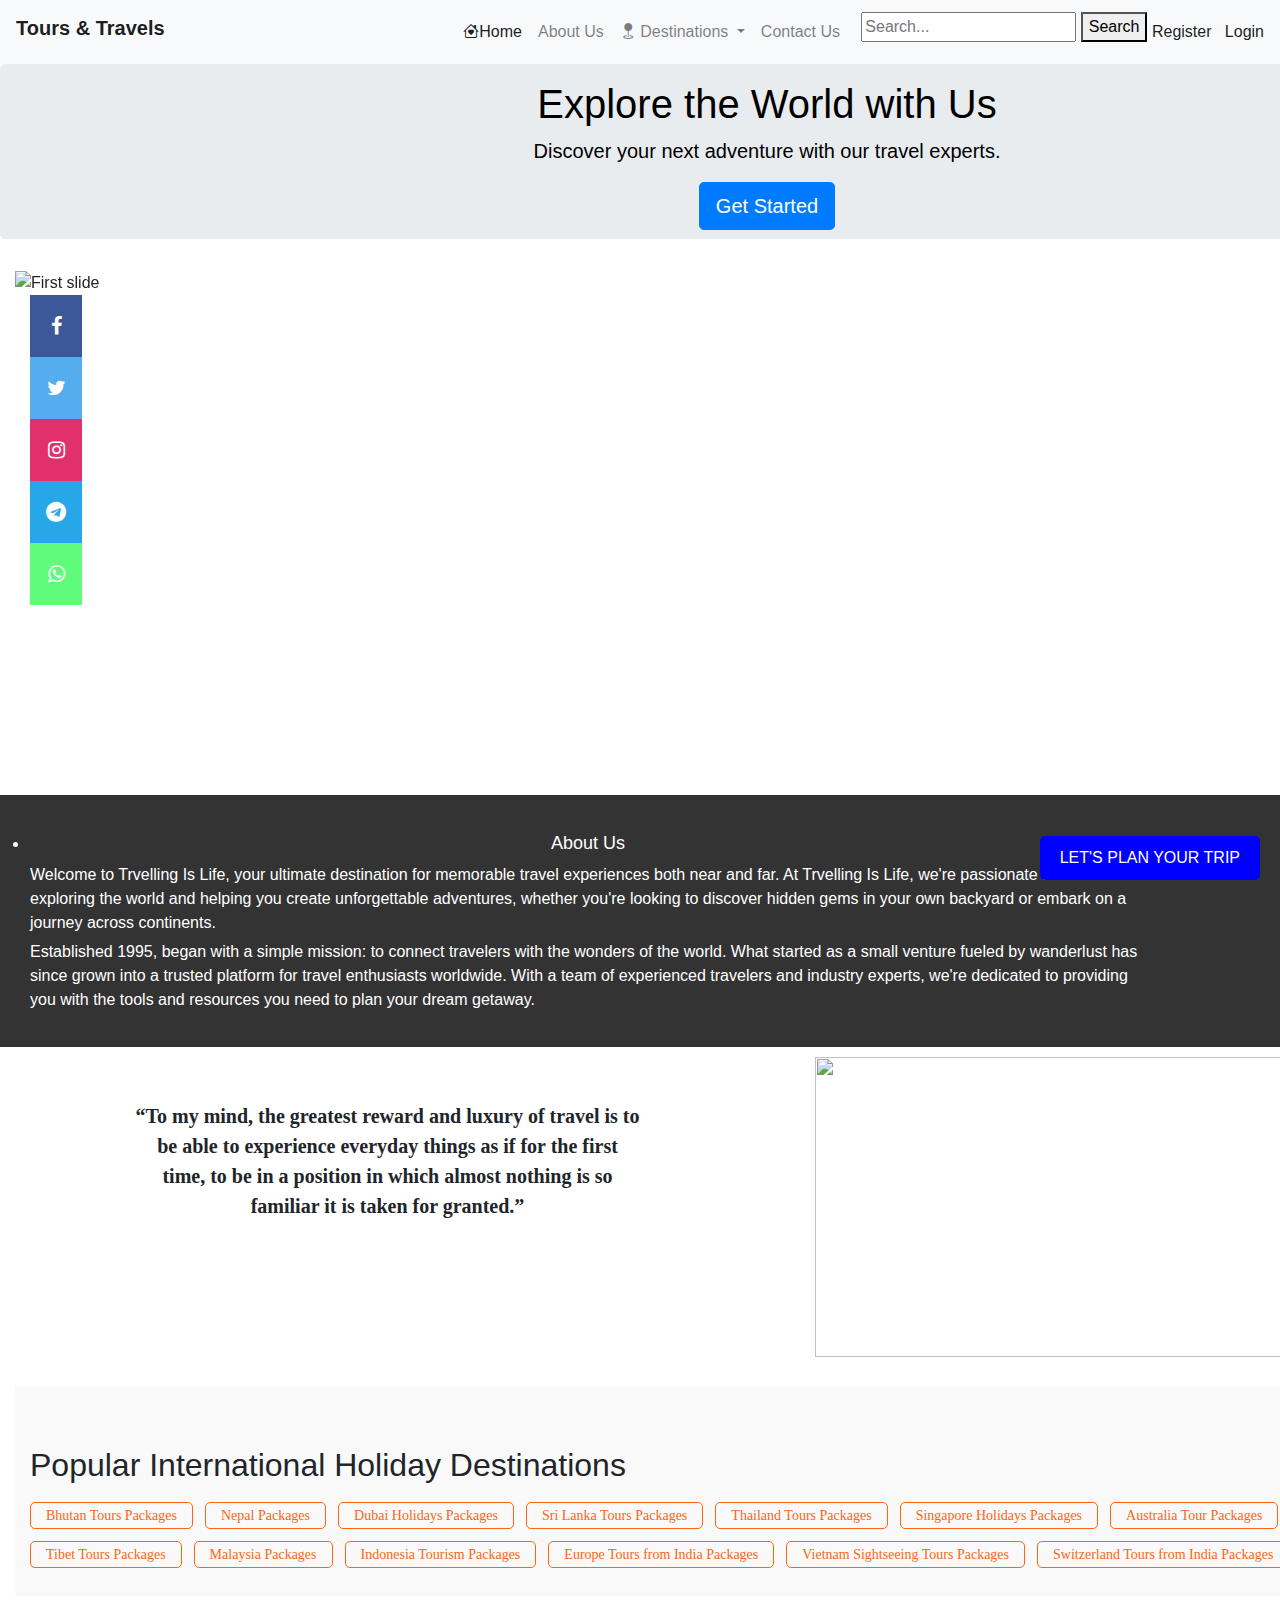
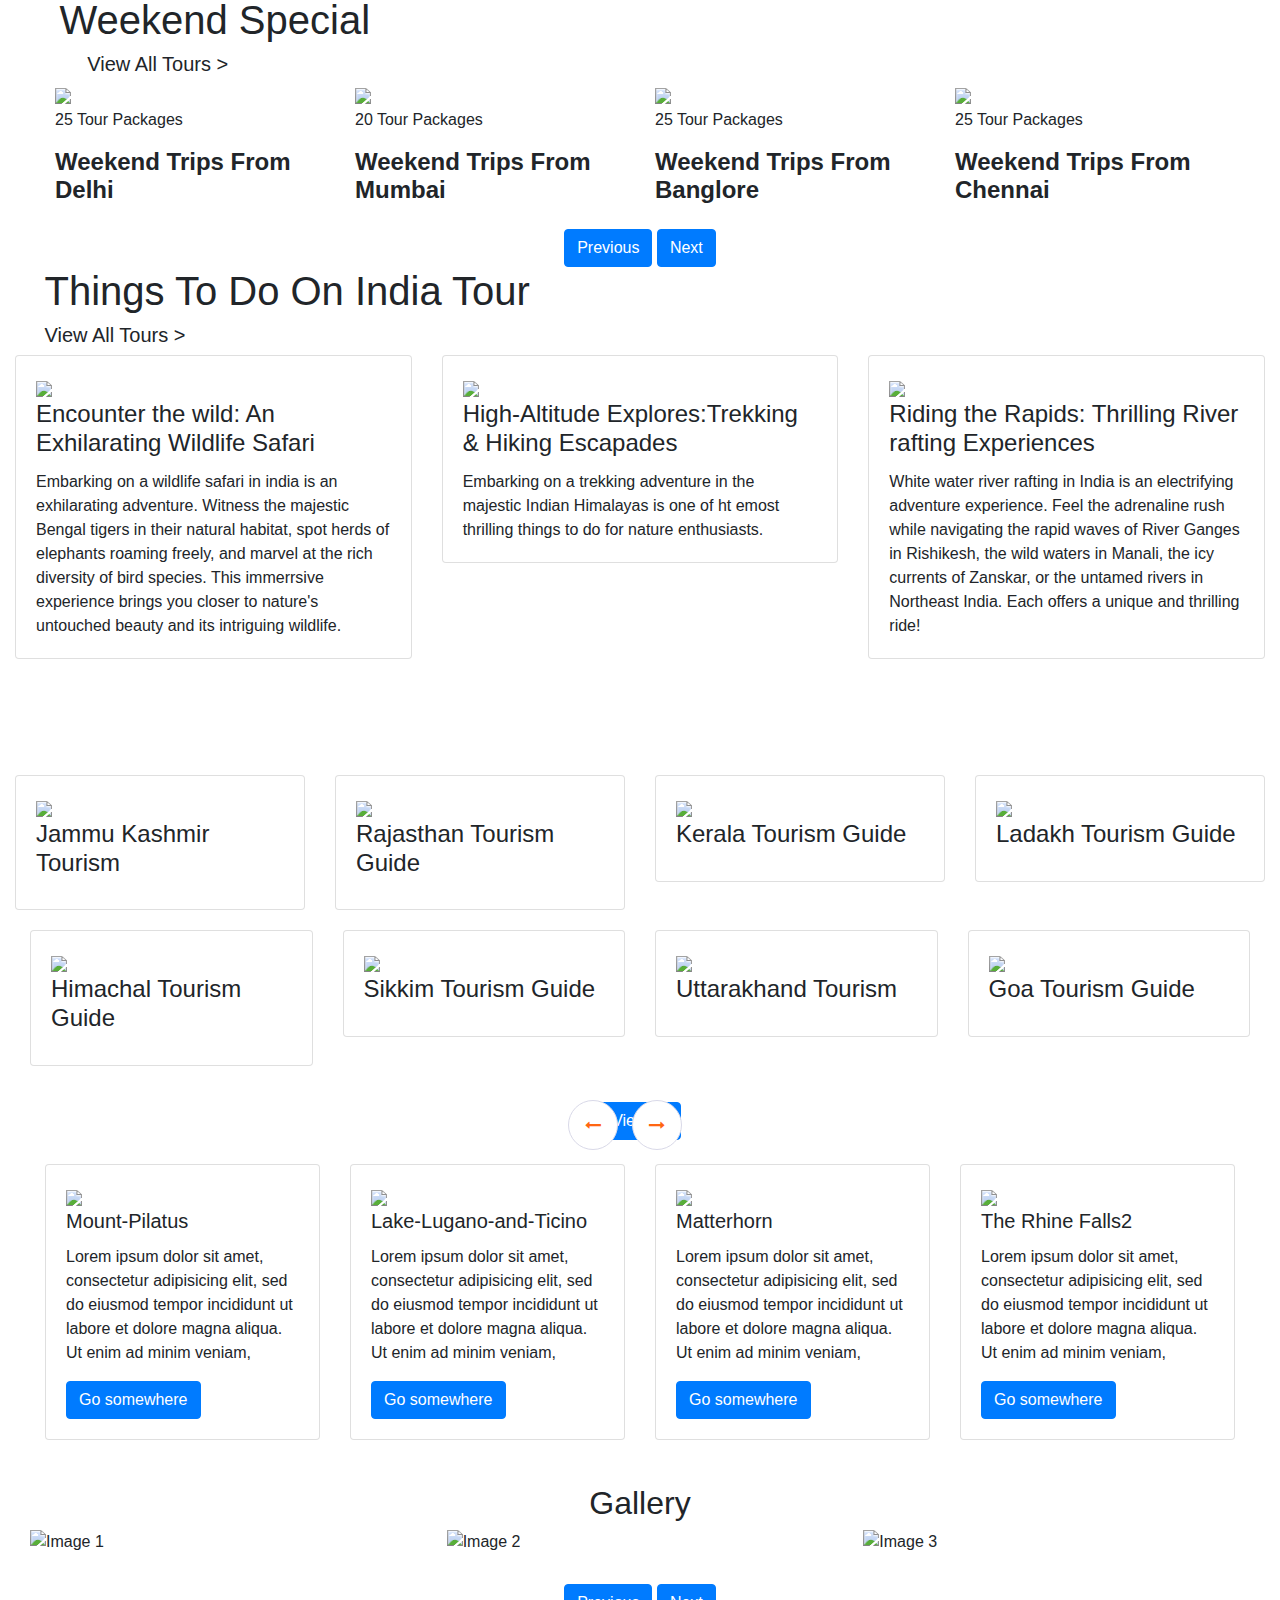
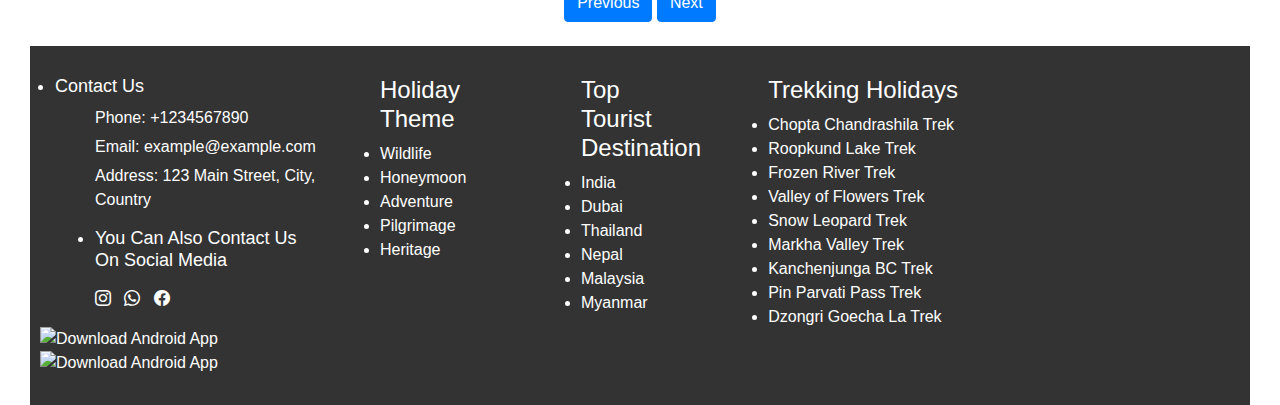
==== index.html @ 02ccdb34 "Add" ====
<!DOCTYPE html>
<html>
<head>
	<meta charset="utf-8">
	<meta name="viewport" content="width=device-width, initial-scale=1">
	<title>Travelliing Is Life</title>
	<link rel="stylesheet" href="https://cdn.jsdelivr.net/npm/bootstrap@4.0.0/dist/css/bootstrap.min.css" integrity="sha384-Gn5384xqQ1aoWXA+058RXPxPg6fy4IWvTNh0E263XmFcJlSAwiGgFAW/dAiS6JXm" crossorigin="anonymous">
  <script src="https://code.jquery.com/jquery-3.2.1.slim.min.js" integrity="sha384-KJ3o2DKtIkvYIK3UENzmM7KCkRr/rE9/Qpg6aAZGJwFDMVNA/GpGFF93hXpG5KkN" crossorigin="anonymous"></script>
<script src="https://cdn.jsdelivr.net/npm/popper.js@1.12.9/dist/umd/popper.min.js" integrity="sha384-ApNbgh9B+Y1QKtv3Rn7W3mgPxhU9K/ScQsAP7hUibX39j7fakFPskvXusvfa0b4Q" crossorigin="anonymous"></script>
<script src="https://cdn.jsdelivr.net/npm/bootstrap@4.0.0/dist/js/bootstrap.min.js" integrity="sha384-JZR6Spejh4U02d8jOt6vLEHfe/JQGiRRSQQxSfFWpi1MquVdAyjUar5+76PVCmYl" crossorigin="anonymous"></script>
 <link rel="stylesheet" href="style.css">
<link rel="stylesheet" href="https://cdn.jsdelivr.net/npm/bootstrap-icons@1.11.3/font/bootstrap-icons.min.css">

</head>
<body>
<nav class="navbar navbar-expand-lg navbar-light bg-light">
    <h1 class="navbar-brand" >Tours & Travels</h1>
    <button class="navbar-toggler" type="button" data-toggle="collapse" data-target="#navbarNav"
            aria-controls="navbarNav" aria-expanded="false" aria-label="Toggle navigation">
        <span class="navbar-toggler-icon"></span>
    </button>
    <div class="collapse navbar-collapse" id="navbarNav">
        <ul class="navbar-nav ml-auto">
            <li class="nav-item active">
                <a class="nav-link" href="#"><i class="bi bi-house-heart"></i>Home</a>
            </li>
            <li class="nav-item">
                <a class="nav-link" href="#">About Us</a>
            </li>
            <li class="nav-item dropdown">
                <a class="nav-link dropdown-toggle" href="#" id="navbarDropdown" role="button"
                   data-toggle="dropdown" aria-haspopup="true" aria-expanded="false">
                   <i class="bi bi-geo-fill"></i> Destinations
                </a>
                <div class="dropdown-menu" aria-labelledby="navbarDropdown">
                    <a class="dropdown-item" href="#">Domestic</a>
                    <a class="dropdown-item" href="#">International</a>
                </div>
            </li>
           <!--  <li class="nav-item">
                <a class="nav-link" href="#">Gallery</a>
            </li> -->
            <li class="nav-item">
                <a class="nav-link" href="#">Contact Us</a>
            </li>
            &nbsp;
            &nbsp;
            <div class="search-container" mt-100px>
    <form action="/search" method="GET">
        <input type="text" placeholder="Search..." name="search" class="search-box">
        <button type="submit" class="search-button">Search</button>
    </form>
</div>
&nbsp;
            <span class="navbar-text">
                <a href="#registermodal" data-toggle="modal">Register </a>&nbsp;
                <a href="#loginmodal" data-toggle="modal">Login </a>
            </span>
        </ul>
    </div>
</nav>

    </form>
  </div>
</nav>
<!-- Jumbotron -->
<div class="jumbotron">
  <div class="container text-center">
    <h1 class="display-6">Explore the World with Us</h1>
    <p class="lead">Discover your next adventure with our travel experts.</p>
    <a class="btn btn-primary btn-lg" href="#" role="button">Get Started</a>
  </div>
</div>
 <div id="carouselExampleIndicators" class="carousel slide" data-ride="carousel">
  <ol class="carousel-indicators">
    <li data-target="#carouselExampleIndicators" data-slide-to="0" class="active"></li>
    <li data-target="#carouselExampleIndicators" data-slide-to="1"></li>
    <li data-target="#carouselExampleIndicators" data-slide-to="2"></li>
  </ol>
  <div class="container-fluid">
  <div class="carousel-inner">
    <div class="carousel-item active">
      <img class="d-block w-100"  src="https://dynamic-media-cdn.tripadvisor.com/media/photo-o/07/89/73/01/plage-de-navagio.jpg?w=1200&h=-1&s=1" class="img-fluid" alt="First slide" width="100px" height="500px">
    </div>
    <div class="carousel-item">
      <img class="d-block w-100" src="https://images.405magazine.com/wp-content/uploads/2022/02/10-October-2018-Travel-Wisconsin-04.jpg"  class="img-fluid" alt="Second slide"  width="100px" height="500px">
    </div>
    <div class="carousel-item">
      <img class="d-block w-100" src="https://qph.cf2.quoracdn.net/main-qimg-2683e99490bd5e2fe3015c88a363b5e6-lq" class="img-fluid"  alt="Third slide" width="100px" height="500px">
    </div>
  </div>
  <a class="carousel-control-prev" href="#carouselExampleIndicators" role="button" data-slide="prev">
    <span class="carousel-control-prev-icon" aria-hidden="true"></span>
    <span class="sr-only">Previous</span>
  </a>
  <a class="carousel-control-next" href="#carouselExampleIndicators" role="button" data-slide="next">
    <span class="carousel-control-next-icon" aria-hidden="true"></span4>
    <span class="sr-only">Next</span>
  </a>
</div>
</div>
&nbsp;
<div class ="footer">
<div class="container-fluid">
<div class="col-md 11">
                <div class="row">
                     <div class="col-md-11">
                         <h3 class="text-center my-2"><li>About Us</li></h3>
                         <p>Welcome to Trvelling Is Life, your ultimate destination for memorable travel experiences both near and far. At Trvelling Is Life, we're passionate about exploring the world and helping you create unforgettable adventures, whether you're looking to discover hidden gems in your own backyard or embark on a journey across continents.</p><p> Established 1995,  began with a simple mission: to connect travelers with the wonders of the world. What started as a small venture fueled by wanderlust has since grown into a trusted platform for travel enthusiasts worldwide. With a team of experienced travelers and industry experts, we're dedicated to providing you with the tools and resources you need to plan your dream getaway.</p>

            </div>
            </div>
        </div>
    </div>
</div>
</footer>
&nbsp;
<div class="container-fluid">
<div class=" image-container">
     <div class="col-md-6">
    <div class="row">
      <p id="quotes" > 
      <br/>
       “To my mind, the greatest reward and luxury of travel is to be able to experience everyday things as if for the first time, to be in a position in which almost nothing is so familiar it is taken for granted.” </p>
    <img src="https://encrypted-tbn0.gstatic.com/images?q=tbn:ANd9GcQr2hRSTlCZ1lNJI6O41_MCuP1sgbnexXDJ4tUPDGHkRNv8su89Y7ehzQkFXznbVne6NmQ&usqp=CAU" id="photu1" width="700px" height="300px"> 
</div>
</div>
<div class="contianer">
    <div class="row">
    

    
</div>
</div>
</div>

&nbsp;
&nbsp;


    <div class="Popular_tmi">
        <div class="container-fluid">
        <h2 class> Popular International Holiday Destinations</h2>
        <div class="box-1">
            <div class="thing-to-do">
                <button>Bhutan Tours Packages</button>
                <button>Nepal Packages</button>
                <button>Dubai Holidays Packages</button>
                <button>Sri Lanka Tours Packages</button>
                <button>Thailand Tours Packages</button>
                <button>Singapore Holidays Packages</button>
                <button>Australia Tour Packages</button>
                <button>Maldives Tourism Packages</button>
                <button>Tibet Tours Packages</button>
                <button>Malaysia Packages</button>
                <button>Indonesia Tourism Packages </button>
                <button>Europe Tours from India Packages</button>
                <button>Vietnam Sightseeing Tours Packages</button>
                <button>Switzerland Tours from India Packages</button>
                <button>Hong Kong Tours Packages</button>
            </div>
        </div>
    </div>
</div>
<br/>
<br/><br/>


 <h1 font-weight: bold>&nbsp;&nbsp;&nbsp;&nbsp;Weekend Special</h1>
 <h5>&nbsp;&nbsp;&nbsp;&nbsp;&nbsp;&nbsp;&nbsp;&nbsp;&nbsp;&nbsp;&nbsp;&nbsp;&nbsp;View All Tours > </h5>

<div class="container">
  <div class="row">
    <div class="col-md-3">
        <img src="https://www.tourmyindia.com/tmimg/delhi-weekend.webp" class="img-fluid">
        <p> 25 Tour Packages</p>
        <h4 style="font-weight:bold;">Weekend Trips From Delhi</h4>
    </div>
     <div class="col-md-3">
        <img src="https://www.tourmyindia.com/tmimg/mumbai-gate.webp" class="img-fluid">
         <p> 20 Tour Packages</p>
        <h4 style="font-weight:bold;">Weekend Trips From Mumbai</h4>
    </div>
     <div class="col-md-3">
        <img src="https://www.tourmyindia.com/tmimg/bangalore-weekend.webp" class="img-fluid">
         <p> 25 Tour Packages</p>
        <h4 style="font-weight:bold;">Weekend Trips From Banglore</h4>
    </div>
     <div class="col-md-3">
        <img src="https://www.tourmyindia.com/tmimg/chennai-weekend.webp" class="img-fluid">
         <p> 25 Tour Packages</p>
        <h4 style="font-weight:bold;">Weekend Trips From Chennai</h4>
    </div>
</div>
</div>
<div class="text-center mt-3">
            <button class="btn btn-primary prev-btn">Previous</button>
            <button class="btn btn-primary next-btn">Next</button>
        </div>
    </div>
 <h1 font-weight: bold>&nbsp;&nbsp;&nbsp;&nbsp;Things To Do On India Tour</h1>
 <h5>&nbsp;&nbsp;&nbsp;&nbsp;&nbsp;&nbsp;&nbsp;&nbsp;View All Tours > </h5>
<div class="container-fluid">
  <div class="row">
    <div class="col-md-4">
      <div class="card">
        <div class="card-body">
        <img src="https://www.tourmyindia.com/tmimg/safari-things.webp" class="img-fluid"></img>
          <h4 class="card-title">Encounter the wild: An Exhilarating Wildlife Safari</h4>
          <p class="card-text">Embarking on a wildlife safari in india is an exhilarating adventure. Witness the majestic Bengal tigers in their natural habitat, spot herds of elephants roaming freely, and marvel at the rich diversity of bird species. This immerrsive experience brings you closer to nature's untouched beauty and its intriguing wildlife.
          </p>
        </div>
      </div>
    </div>
     <div class="col-md-4">
      <div class="card">
        <div class="card-body">
             <img src="https://miro.medium.com/v2/resize:fit:9792/1*FFpUeYtX60i4eza550zEjA.jpeg" class="img-fluid"></img>
          <h4 class="card-title">High-Altitude Explores:Trekking & Hiking Escapades</h4>
          <p class="card-text">Embarking on a trekking adventure in the majestic Indian Himalayas is one of ht emost thrilling things to do for nature enthusiasts.</p>
        </div>
      </div>
    </div>
     <div class="col-md-4">
      <div class="card">
        <div class="card-body">
             <img src="https://www.tourmyindia.com/tmimg/rafting-things.webp" class="img-fluid"></img>
          <h4 class="card-title">Riding the Rapids: Thrilling River rafting Experiences</h4>
          <p class="card-text">White water river rafting in India is an electrifying adventure experience. Feel the adrenaline rush while navigating the rapid waves of River Ganges in Rishikesh, the wild waters in Manali, the icy currents of Zanskar, or the untamed rivers in Northeast India. Each offers a unique and thrilling ride!</p>

        </div>
      </div>

</div>
</div>
</div>
<div>
 <span class="prev-arrow slick-arrow" style="display: block;">
        <i class="fa fa-long-arrow-left" aria-hidden="true"></i>
    </span>
    <div class="slick-list draggable"></div>
    <span class="next-arrow slick-arrow" style="display: block;">
        <i class="fa fa-long-arrow-right" aria-hidden="true"></i>
    </span>
</div> 
<br/>
<br/>
<br/>
<br/>
<div class="container-fluid">
  <div class="row">
    <div class="col-md-3">
      <div class="card">
        <div class="card-body">
        <img src="https://www.tourmyindia.com/tmimg/j&k-tourism.webp" class="img-fluid"></img>
          <h4 class="card-title">Jammu Kashmir Tourism </h4>
          
        </div>
      </div>
    </div>
     <div class="col-md-3">
      <div class="card">
        <div class="card-body">
             <img src="https://www.tourmyindia.com/tmimg/rajasthan-tourism.webp"class="img-fluid"></img>
          <h4 class="card-title">Rajasthan Tourism Guide</h4>
        </div>
      </div>
    </div>
     <div class="col-md-3">
      <div class="card">
        <div class="card-body">
             <img src="https://www.tourmyindia.com/tmimg/kerala-tourism.webp" class="img-fluid"></img>
          <h4 class="card-title">Kerala Tourism Guide</h4>
        </div>
      </div>
  </div>
   <div class="col-md-3">
      <div class="card">
        <div class="card-body">
             <img src="https://www.tourmyindia.com/tmimg/ladakh-tourism.webp" class="img-fluid"></img>
          <h4 class="card-title">Ladakh Tourism Guide</h4>
          </div>
      </div>
  </div>
</div>

<section>
<div class="container-fluid">
  <div class="row">
    <div class="col-md-3">
      <div class="card">
        <div class="card-body">
        <img src="https://www.tourmyindia.com/tmimg/himachal-tourism.webp" class="img-fluid"></img>
          <h4 class="card-title">Himachal Tourism Guide </h4>
          
        </div>
      </div>
    </div>
     <div class="col-md-3">
      <div class="card">
        <div class="card-body">
             <img src="https://www.tourmyindia.com/tmimg/sikkim-tourism.webp"class="img-fluid"></img>
          <h4 class="card-title">Sikkim Tourism Guide</h4>
        </div>
      </div>
    </div>
     <div class="col-md-3">
      <div class="card">
        <div class="card-body">
             <img src="C:\Users\Megha1\OneDrive\Desktop\Project\packages\uttarakhand-tourism.webp" class="img-fluid"></img>
          <h4 class="card-title">Uttarakhand Tourism </h4>
        </div>
      </div>
  </div>
   <div class="col-md-3">
      <div class="card">
        <div class="card-body">
             <img src="https://www.tourmyindia.com/tmimg/goa-tourism.webp" class="img-fluid"></img>
          <h4 class="card-title">Goa Tourism Guide</h4>
          </div>
      </div>
  </div>
</div>
 <div class="text-center mt-3">
            <button class="btn btn-primary prev-btn">View All</button>
        </div>
        <br/>

<div class="container-fluid">
  <div class="row">
    <div class="col-md-3">
      <div class="card">
        <div class="card-body">
        <img src="https://tse1.mm.bing.net/th?id=OIP.hhewOmTr1d_mht3cfW35FQHaE7&pid=Api&P=0&h=180" class="img-fluid"></img>
          <h5 class="card-title">Mount-Pilatus</h5>
          <p class="card-text">Lorem ipsum dolor sit amet, consectetur adipisicing elit, sed do eiusmod
          tempor incididunt ut labore et dolore magna aliqua. Ut enim ad minim veniam,
          </p>
           <a href="#" class="btn btn-primary">Go somewhere</a>
    
        </div>
      </div>
    </div>
     <div class="col-md-3">
      <div class="card">
        <div class="card-body">
             <img src="https://tse1.mm.bing.net/th?id=OIP.tMv41wUnw1RWP08cjSfiAwHaE8&pid=Api&P=0&h=180"class="img-fluid"></img>
          <h5 class="card-title">Lake-Lugano-and-Ticino</h5>
          <p class="card-text">Lorem ipsum dolor sit amet, consectetur adipisicing elit, sed do eiusmod
          tempor incididunt ut labore et dolore magna aliqua. Ut enim ad minim veniam,</p>
           <a href="#" class="btn btn-primary">Go somewhere</a>
        </div>
      </div>
    </div>
     <div class="col-md-3">
      <div class="card">
        <div class="card-body">
             <img src="https://media.gettyimages.com/id/594835485/photo/matterhorn-mountain-reflected-in-a-lake-zermatt-switzerland.jpg?s=612x612&w=0&k=20&c=3wVxGDQE6FVq1nBnD56VFyleDMYZ1VRc4sAnWZ410sE=" class="img-fluid"></img>
          <h5 class="card-title">Matterhorn</h5>
          <p class="card-text">Lorem ipsum dolor sit amet, consectetur adipisicing elit, sed do eiusmod
          tempor incididunt ut labore et dolore magna aliqua. Ut enim ad minim veniam,</p>
           <a href="#" class="btn btn-primary">Go somewhere</a>
        </div>
      </div>
    </div>
     <div class="col-md-3">
      <div class="card">
        <div class="card-body">
             <img src="https://tse3.mm.bing.net/th?id=OIP.lfadu6Hw0kSNdCafGXZ_ggHaE7&pid=Api&P=0&h=180" class="img-fluid"></img>
          <h5 class="card-title">The Rhine Falls2</h5>
          <p class="card-text">Lorem ipsum dolor sit amet, consectetur adipisicing elit, sed do eiusmod
          tempor incididunt ut labore et dolore magna aliqua. Ut enim ad minim veniam,</p>
           <a href="#" class="btn btn-primary">Go somewhere</a>
        </div>
      </div>
    </div>
</div>
</div>
 
 &nbsp;
 &nbsp;
 
        </div>
        <div class="container-fluid">
        <h2 class="text-center">Gallery</h2>
        <div class="row gallery">
            <div class="col-md-4">
                <img src="https://images.pexels.com/photos/1285625/pexels-photo-1285625.jpeg?auto=compress&cs=tinysrgb&w=600" alt="Image 1" class="img-fluid">
            </div>
            <div class="col-md-4">
                <img src="https://images.pexels.com/photos/238622/pexels-photo-238622.jpeg?auto=compress&cs=tinysrgb&w=600" alt="Image 2" class="img-fluid">
            </div>
            <div class="col-md-4">
                <img src="https://images.pexels.com/photos/210012/pexels-photo-210012.jpeg?auto=compress&cs=tinysrgb&w=600" alt="Image 3" class="img-fluid">
            </div>
        </div>
        <div class="text-center mt-3">
            <button class="btn btn-primary prev-btn">Previous</button>
            <button class="btn btn-primary next-btn">Next</button>
        </div>


    &nbsp;
    &nbsp;




<div class ="footer">
    <div class="container">
        <div class="row">
            <div class="col-md-3">
             <h3><li>Contact Us</li></h3>
         <ul> <p>Phone: +1234567890</p>
          <p>Email: example@example.com</p>
          <p>Address: 123 Main Street, City, Country</p></ul>
          <h3><ul><li>You Can Also Contact Us On Social Media</li> </ul></h3>
          <ul><i class="bi bi-instagram"></i>&nbsp;&nbsp;
          <i class="bi bi-whatsapp"></i>&nbsp;&nbsp;
          <i class="bi bi-facebook"></i></ul>
        <div class="row">
        <img src="C:\Users\Megha1\OneDrive\Desktop\Project\travels\googleplay.svg" alt="Download Android App" ><img>
            &nbsp;&nbsp;&nbsp;
        <img src="C:\Users\Megha1\OneDrive\Desktop\Project\travels\appstore.svg" alt="Download Android App"></img>
    </div>
    
            </div>
            
                 <div class="row">
              <div class="col-md-3"> 
                <ul><h4>Holiday Theme</h4>
                <li>Wildlife</li>
                <li>Honeymoon</li>
                <li>Adventure</li>
                <li>Pilgrimage</li>
                <li>Heritage</li></ul>
            </div> 
        </div>

          
             <!-- <div class="col-md 3"> -->
                 <div class="row">
                  <div class="col-md-3"> 
                    <ul><h4>Top Tourist Destination</h4>
                    <li> India </li>
                    <li>Dubai</li>
                    <li>Thailand  </li>
                    <li>Nepal </li>
                    <li> Malaysia</li>
                    <li>Myanmar</li></ul>             
                </div>
                &nbsp;&nbsp; &nbsp;&nbsp; &nbsp;&nbsp;&nbsp;&nbsp; &nbsp;
                <div class="col-md 4">
                 <div class="row">
              <!--   <div class="col-md-3"> -->
                <ul><h4>Trekking Holidays</h4>
                <li>Chopta Chandrashila Trek</li>
                <li>Roopkund Lake Trek</li>
                <li>Frozen River Trek</li>
                <li>Valley of Flowers Trek</li>
                <li>Snow Leopard Trek</li>
                <li>Markha Valley Trek</li>
                <li>Kanchenjunga BC Trek</li>
                <li>Pin Parvati Pass Trek</li>
                <li>Dzongri Goecha La Trek</li>
            </ul>
            </div>

        </div>

          
                   
        </div>
    </div>
</div>
</div>


<!-- Sticky button -->
  <button class="sticky-button">LET'S PLAN YOUR TRIP</button>

<!-- register modal -->



<!-- end of register modal -->
<div class="modal" tabindex="-1" role="dialog" id="registermodal">
  <div class="modal-dialog" role="document">
    <div class="modal-content">
      <div class="modal-header">
        <h5 class="modal-title">Register</h5>
        <button type="button" class="close" data-dismiss="modal" aria-label="Close">
          <span aria-hidden="true">&times;</span>
        </button>
      </div>
      <div class="modal-body">
        <form>
             <div class="form-group">
    <label for="exampleInputFullname">Full Name</label>
    <input type="text" class="form-control" id="exampleInputFullname" aria-describedby="emailHelp" placeholder="Enter Fullname">
  </div>
  <div class="form-group">
    <label for="exampleInputEmail1">Email address</label>
    <input type="email" class="form-control" id="exampleInputEmail1" aria-describedby="emailHelp" placeholder="Enter email">
  </div>
  <div class="form-group">
    <label for="exampleInputPassword1">Password</label>
    <input type="password" class="form-control" id="exampleInputPassword1" placeholder="Password">
  </div>
   <div class="form-group">
    <label for="exampleInputcontact">Contact</label>
    <input type="tel" class="form-control" id="exampleInputcontact" aria-describedby="emailHelp" placeholder="Enter contact">
  </div>
  <button type="submit" class="btn btn-primary">Register</button>
  <p>Already have an Account <a href="#loginmodal" data-toggle="modal" data-dismiss="modal">Sign in</a></p>
</form>

      </div>
      <div class="modal-footer">
        <button type="button" class="btn btn-secondary" data-dismiss="modal">Close</button>
      </div>
    </div>
  </div>
</div>


<!-- login modal -->
<div class="modal" tabindex="-1" role="dialog" id="loginmodal">
  <div class="modal-dialog" role="document">
    <div class="modal-content">
      <div class="modal-header">
        <h5 class="modal-title">Login</h5>
        <button type="button" class="close" data-dismiss="modal" aria-label="Close">
          <span aria-hidden="true">&times;</span>
        </button>
      </div>
      <div class="modal-body">
        <form>
  <div class="form-group">
    <label for="exampleInputEmail1">Email address</label>
    <input type="email" class="form-control" id="exampleInputEmail1" aria-describedby="emailHelp" placeholder="Enter email">
  </div>
  <div class="form-group">
    <label for="exampleInputPassword1">Password</label>
    <input type="password" class="form-control" id="exampleInputPassword1" placeholder="Password">
  </div>
  <button type="submit" class="btn btn-primary">Login</button>
  <p> Don't have an Account? <a href="#registermodal" data-toggle="modal" data-dismiss="modal" >Sign up</a></p>
</form>

      </div>
      <div class="modal-footer">
        <button type="button" class="btn btn-secondary" data-dismiss="modal">Close</button>
      </div>
    </div>
  </div>
</div>

<!-- end of login modal -->

<link rel="stylesheet" href="https://cdnjs.cloudflare.com/ajax/libs/font-awesome/4.7.0/css/font-awesome.min.css">

<!-- The social media icon bar -->
<div class="icon-bar">
  <a href="#" class="facebook"><i class="fa fa-facebook"></i></a>
  <a href="#" class="twitter"><i class="fa fa-twitter"></i></a>
  <a href="#" class="instagram"><i class="fa fa-instagram"></i></a>
  <a href="#" class="telegram"><i class="fa fa-telegram"></i></a>
  <a href="#" class="whatsapp"><i class="fa fa-whatsapp"></i></a>
</div>
 


</body>
</html>
---- style.css ----
body {
	overflow-x: hidden;
}
.lead{
	margin-top: 0.100px;
}
.jumbotron {
      background-image: url('your-image-url.jpg');  
      background-size: cover;
      color: black;
      /*text-shadow: 2px 2px 4px rgba(0, 0, 0, 0.6);*/
      padding: 1rem ;
      width: 1534px;
	height: 175px;
    }
.navbar-brand{
	font-weight: bold;
}
.navbar-text a {
	color: white;
}
#photu1{
  margin-top: -180px;
	margin-right: 800px;
	margin-left: 800px;
	transition: transform 0.5s ease;
}
#quotes {
  margin-left: 120px;
  text-align: center;
  font-size: 20px;
 font-family: "Mea Culpa", cursive;
  font-weight: bold;
  font-style: normal;

}
.p{
	margin-left:400px;
   margin-top: -120px;
}
  .card {
      margin-bottom: 20px; 
    }

 .about-section {
    padding: 50px 0;
}

.team-member {
    margin-bottom: 30px;
}

.team-member img {
    width: 150px;
    height: 150px;
    object-fit: cover;
    margin-bottom: 20px;
}
.footer {
    background-color: #333;
    color: #fff;
    padding: 50px 0;
}

.footer h3 {
    color: #fff;
    font-size: 18px;
}

.footer p {
    margin-bottom: 5px;
}

.social-icons {
    list-style: none;
    padding: 0;
}

.social-icons li {
    display: inline-block;
    margin-right: 10px;
}

.social-icons li:last-child {
    margin-right: 0;
}

.social-icons a {
    color: #fff;
    font-size: 24px;
    text-decoration: none;
}

.social-icons a:hover {
    color: #ccc;
}
.gallery {
    margin-bottom: 20px;
}

.gallery img {
    margin-bottom: 10px;
}
.footer {
  background-color: #333;
  color: #fff;
  padding: 30px 0;
}

.container {
  max-width: 1200px;
  margin: 0 auto;
  padding: 0 15px;
}

.footer-content {
  display: flex;
  justify-content: space-between;
}

.footer-contact,
.footer-social {
  flex: 1;
}

.footer-contact h3,
.footer-social h3 {
  margin-bottom: 20px;
}

.social-links {
  list-style: none;
  padding: 0;
  margin: 0;
}

.social-links li {
  display: inline-block;
  margin-right: 10px;
}

.social-links li:last-child {
  margin-right: 0;
}

.social-links img {
  width: 30px;
  height: 30px;
  border-radius: 50%;
}
 #button1 {
 	margin-left: 400px;
 }
 .sticky-button {
  position: fixed; 
  bottom: 20px; 
  right: 20px; 
  padding: 10px 20px; 
  font-size: 16px; 
  background-color: blue;
  color: white; 
  border: none;
  border-radius: 5px;
  cursor: pointer;
  transition: background-color 0.3s;
}

.sticky-button:hover {
  background-color: gray; 
}
.Popular_tmi {
	margin-top: 5px;
	width: 100%;
	float: left;
	padding: 60px 0 60px 0;
	background: #f9f9fa;
	 width: 1535px;
	height: 210px;
}
.Popular_tmi h3 {
	font-size: 16px;
	line-height: 26px;
	color: #3b404b;
	font-family: SFProDisplay-Bold;

}
.thing-to-do {
	margin-top: 10px;
	float: left;
	width: 100%;
}

button {
	text-decoration: none;
	outline: 0;
	margin: 0;
}
.thing-to-do button {
	width: auto;
	border: 1px solid #ff6612;
	text-align: center;

    background: transparent;
    cursor: pointer;
  transition: background 0.3s;
    border-radius: 5px;
    display: inline-block;
    box-sizing: border-box;
    float: left;
    padding: 0 15px;
   font: 14px / 25px 'SFProDisplay-Regular';
    color: #ff6612;
  width: auto;
    margin-right: .8%;
    margin-bottom: .8%;
}
.thing-to-do button:hover {
	background: rgb(230, 230, 230);
}
.icon i {
	display: flex;
	display: inline-block;
	
	cursor: pointer;
  transition: background 0.3s;
}
.icon i:hover {
	display: inline-block;
	 width: auto;
     background: rgb(255, 0, 0);
}
.icon-bar {
  position: fixed;
  top: 50%;
  -webkit-transform: translateY(-50%);
  -ms-transform: translateY(-50%);
  transform: translateY(-50%);
}

.icon-bar a {
  display: block;
  text-align: center;
  padding: 16px;
  transition: all 0.3s ease;
  color: white;
  font-size: 20px;
}


.icon-bar a:hover {
  background-color: #000;
}

.facebook {
  background: #3B5998;
  color: white;
}

.twitter {
  background: #55ACEE;
  color: white;
}

.instagram {
  background: #E1306C;
  color: white;
}

.telegram{
  background: #27A7E7;
  color: white;
}

.whatsapp {
  background: #5FFC7B;
  color: white;
}
.card {
      margin-bottom: 20px; 
    }
.prev-arrow {
  top:2700px;
    left: 44%;
    transform: translateX(5px);
}
.slick-arrow {
    position: absolute;
    bottom: -86px;
    color: #ff6612;
    background: #fff;
    border: 1px solid #d9d9e8;
    border-radius: 100px;
    width: 50px;
    height: 50px;
    line-height: 50px;
    text-align: center;
    cursor: pointer;
}

.fa {
    display: inline-block;
    font: normal normal normal 14px / 1 FontAwesome;
    font-size: inherit;
    text-rendering: auto;
    -webkit-font-smoothing: antialiased;
    -moz-osx-font-smoothing: grayscale;
}

.slick-list {
    position: relative;
    display: block;
    overflow: hidden;
    margin: 0;
    padding: 0;
}
.next-arrow {
  top:2700px;
    left: 50%;
    transform: translateX(-8px);
}
.slick-arrow {
    position: absolute;
    bottom: -86px;
    color: #ff6612;
    background: #fff;
    border: 1px solid #d9d9e8;
    border-radius: 100px;
    width: 50px;
    height: 50px;
    line-height: 50px;
    text-align: center;
    cursor: pointer;
}
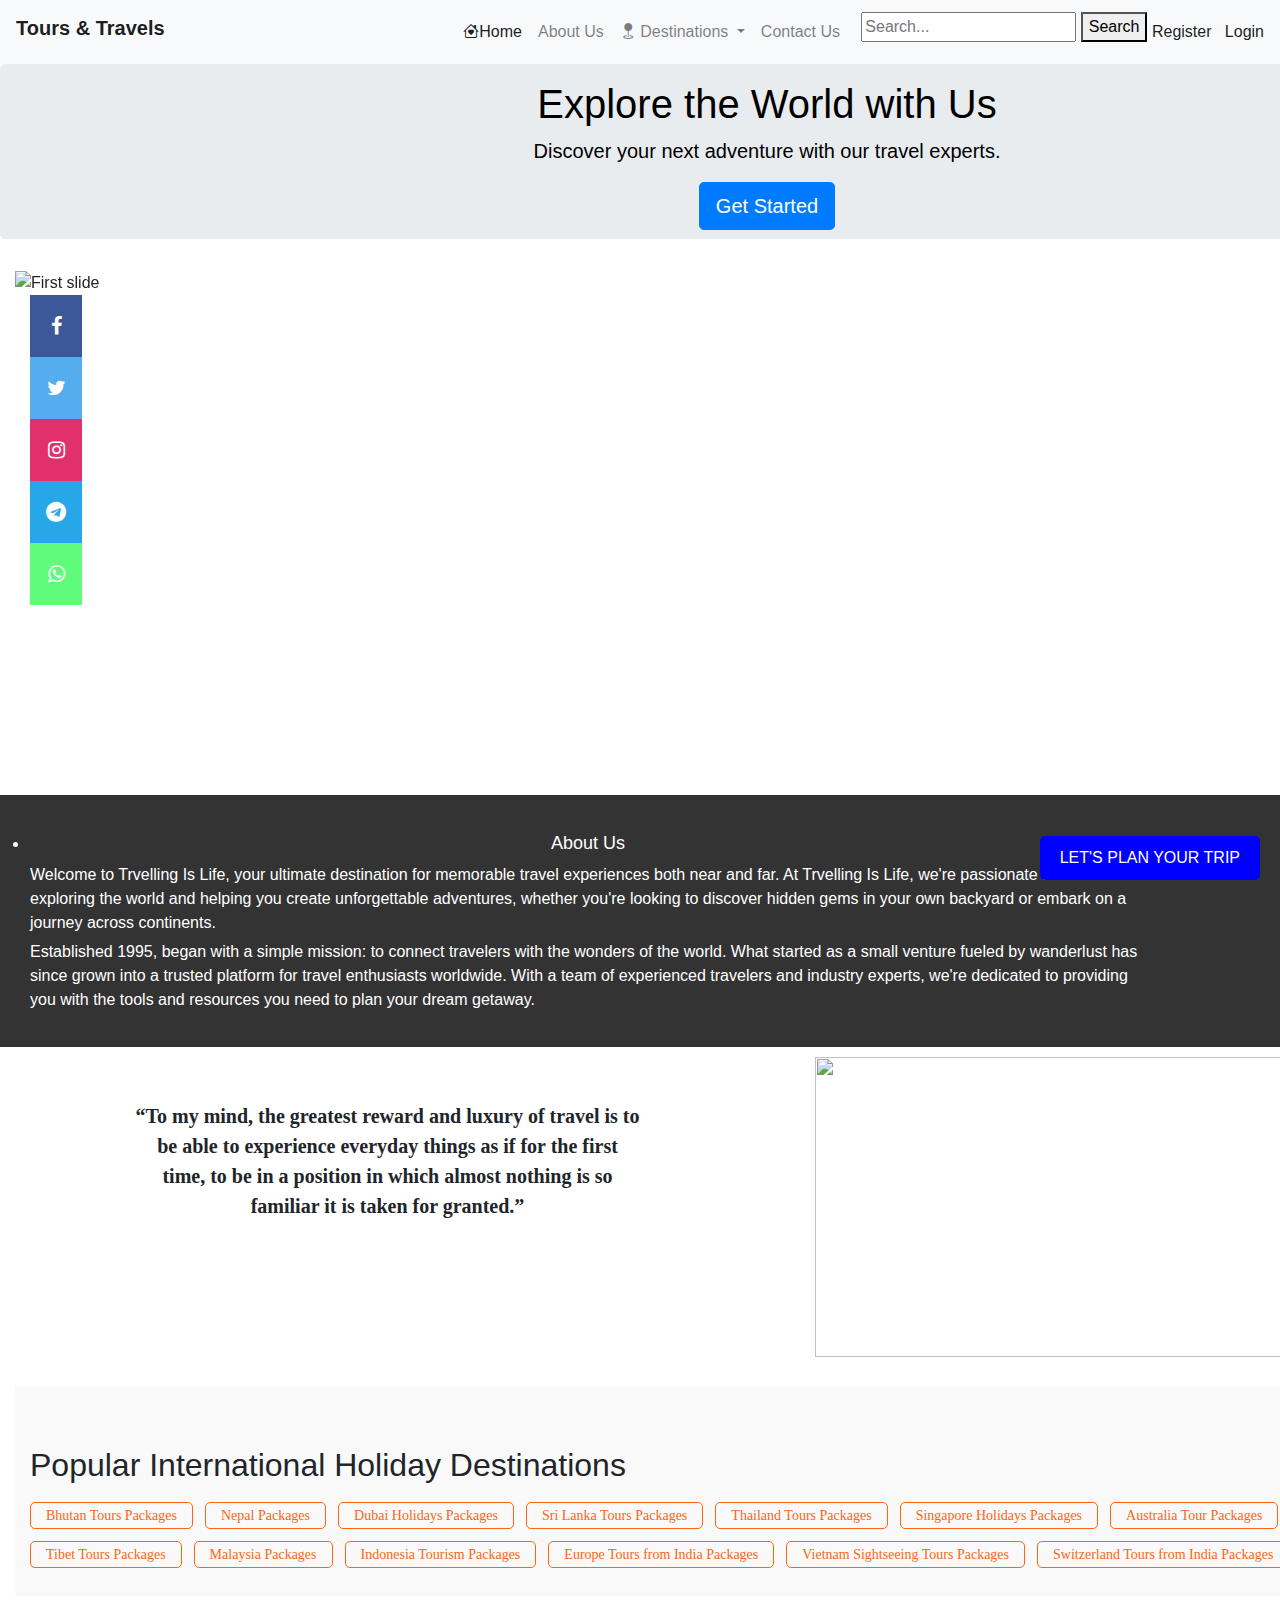
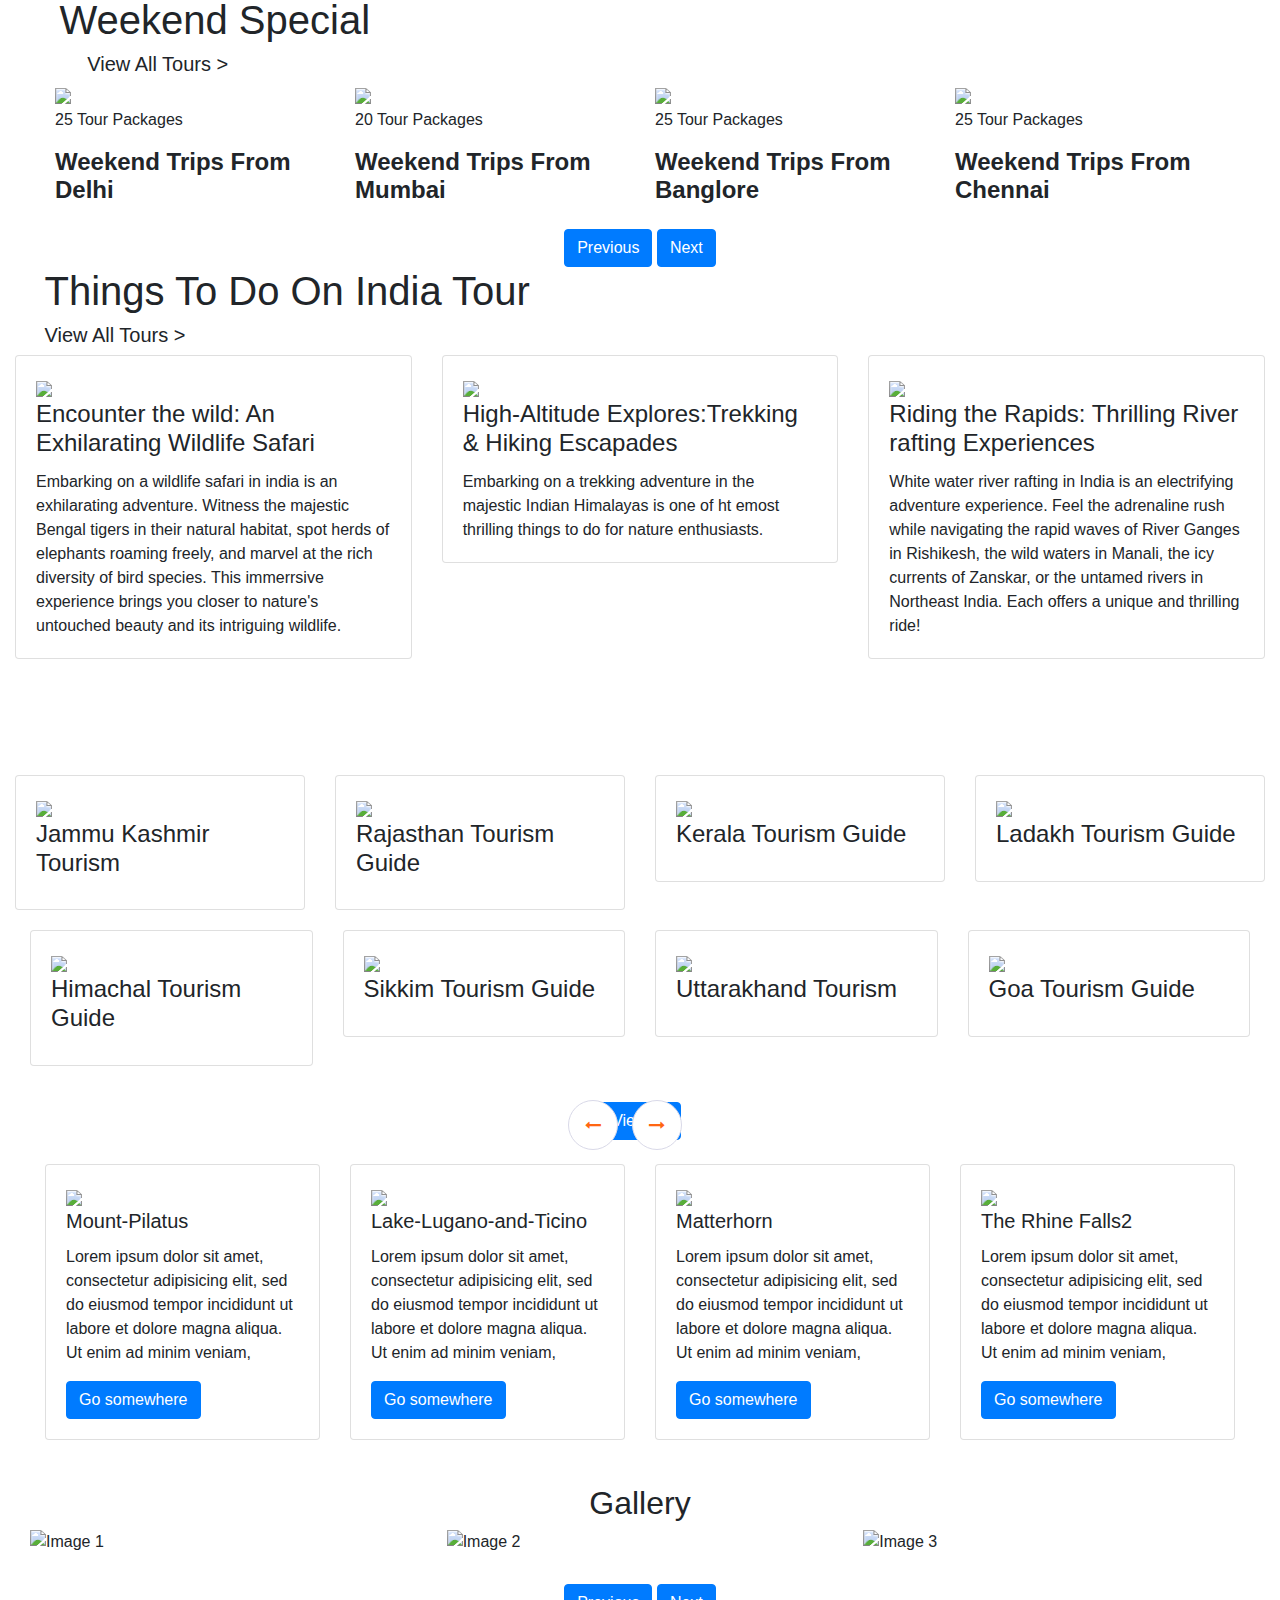
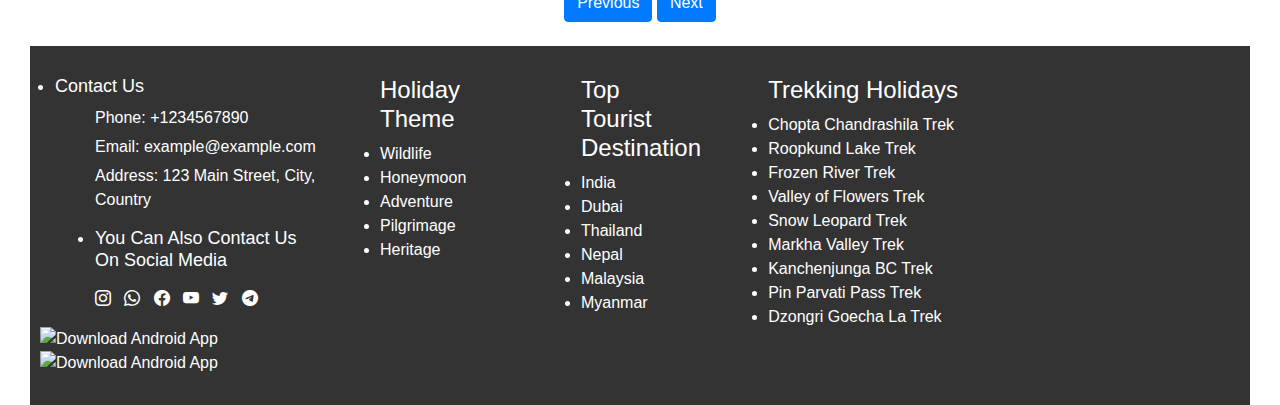
==== commit 718bab0f: "update" ====
--- a/index.html
+++ b/index.html
@@ -307,7 +307,7 @@
      <div class="col-md-3">
       <div class="card">
         <div class="card-body">
-             <img src="C:\Users\Megha1\OneDrive\Desktop\Project\packages\uttarakhand-tourism.webp" class="img-fluid"></img>
+             <img src="https://www.tourmyindia.com/tmimg/uttarakhand-tourism.webp" class="img-fluid"></img>
           <h4 class="card-title">Uttarakhand Tourism </h4>
         </div>
       </div>
@@ -417,11 +417,15 @@
           <h3><ul><li>You Can Also Contact Us On Social Media</li> </ul></h3>
           <ul><i class="bi bi-instagram"></i>&nbsp;&nbsp;
           <i class="bi bi-whatsapp"></i>&nbsp;&nbsp;
-          <i class="bi bi-facebook"></i></ul>
+          <i class="bi bi-facebook"></i>&nbsp;&nbsp;
+          <i class="bi bi-youtube"></i>&nbsp;&nbsp;
+          <i class="bi bi-twitter"></i>&nbsp;&nbsp;
+         <i class="bi bi-telegram"></i>&nbsp;&nbsp;
+      </ul>
         <div class="row">
-        <img src="C:\Users\Megha1\OneDrive\Desktop\Project\travels\googleplay.svg" alt="Download Android App" ><img>
+        <img src="https://www.tutorialspoint.com/static/images/googleplay.svg" alt="Download Android App"  ><img>
             &nbsp;&nbsp;&nbsp;
-        <img src="C:\Users\Megha1\OneDrive\Desktop\Project\travels\appstore.svg" alt="Download Android App"></img>
+        <img src="https://www.tutorialspoint.com/static/images/appstore.svg" alt="Download Android App"></img>
     </div>
     
             </div>
